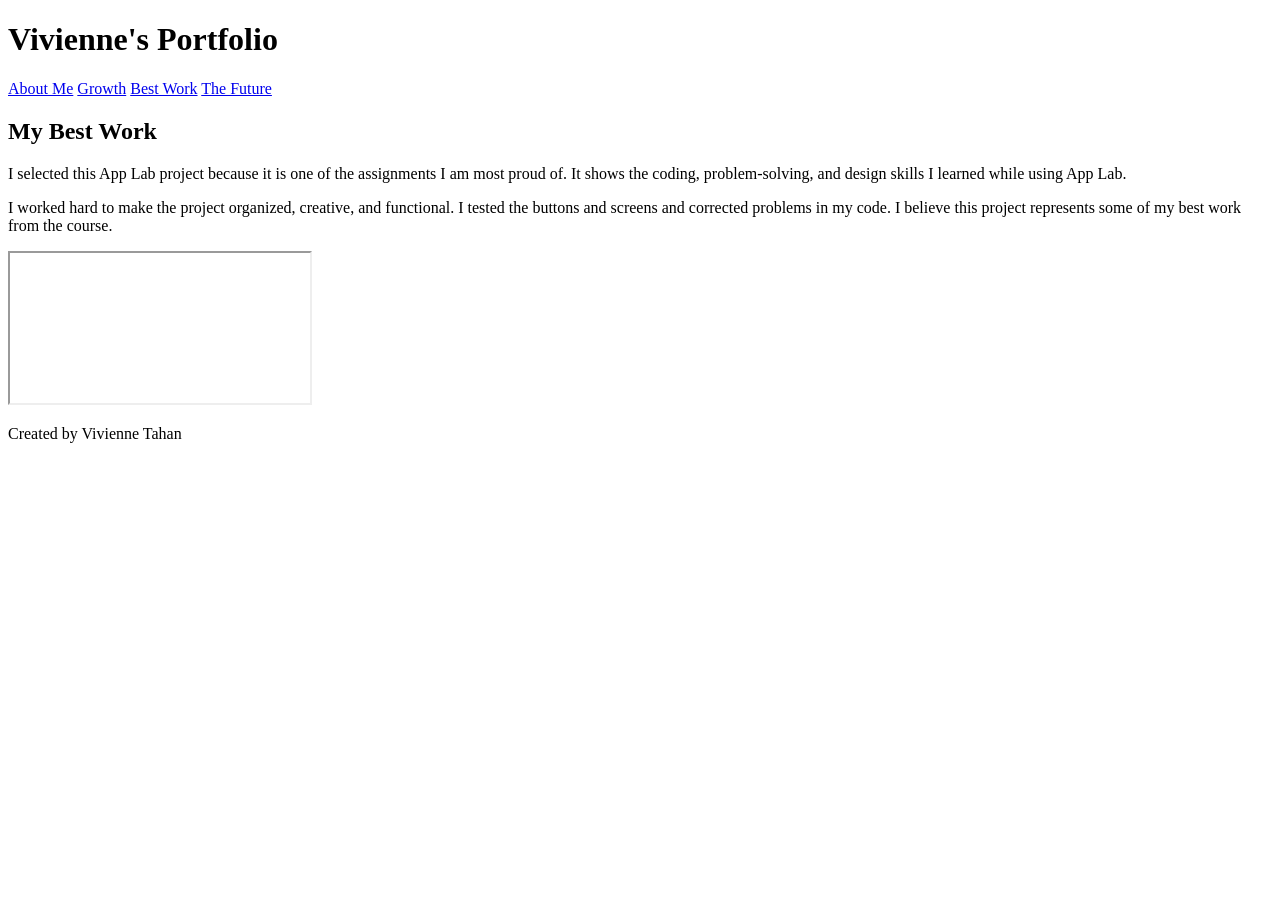
==== bestwork.html @ f6db405d "Create bestwork.html" ====
<!DOCTYPE html>
<html lang="en">

<head>
  <meta charset="UTF-8">
  <meta name="viewport" content="width=device-width, initial-scale=1.0">
  <title>Vivienne's Portfolio | Best Work</title>
  <link rel="stylesheet" href="style.css">
</head>

<body>

  <header>
    <h1>Vivienne's Portfolio</h1>

    <nav class="menu">
      <a href="index.html">About Me</a>
      <a href="growth.html">Growth</a>
      <a href="bestwork.html">Best Work</a>
      <a href="future.html">The Future</a>
    </nav>
  </header>

  <main>
    <section class="card">
      <h2>My Best Work</h2>

      <p>
        I selected this App Lab project because it is one of the assignments I
        am most proud of. It shows the coding, problem-solving, and design
        skills I learned while using App Lab.
      </p>

      <p>
        I worked hard to make the project organized, creative, and functional.
        I tested the buttons and screens and corrected problems in my code.
        I believe this project represents some of my best work from the course.
      </p>

      <div class="embed-container">
        <iframe
          class="app-frame"
          src="https://studio.code.org/projects/applab/07f81d29-4124-4847-97bf-c6427bec9407/embed"
          title="What's for Lunch App Lab project">
        </iframe>
      </div>
    </section>
  </main>

  <footer>
    <p>Created by Vivienne Tahan</p>
  </footer>

</body>
</html>
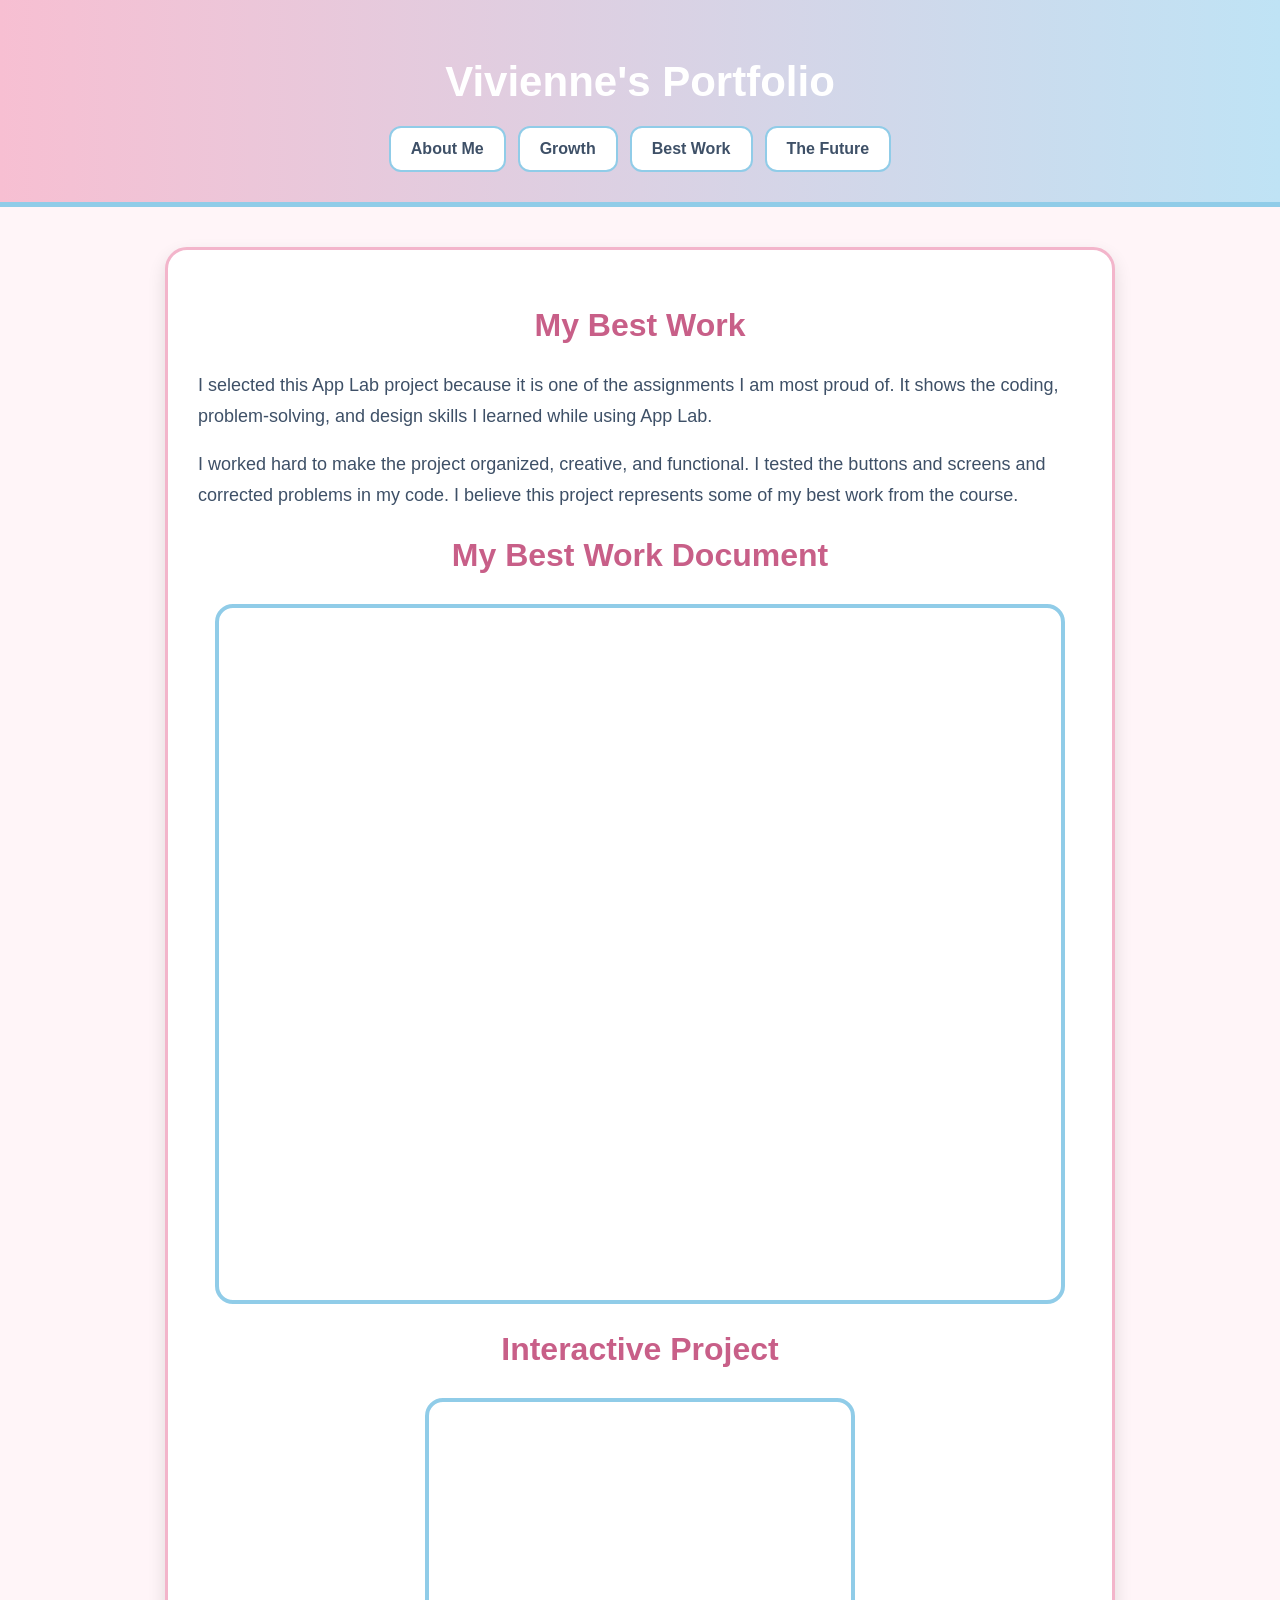
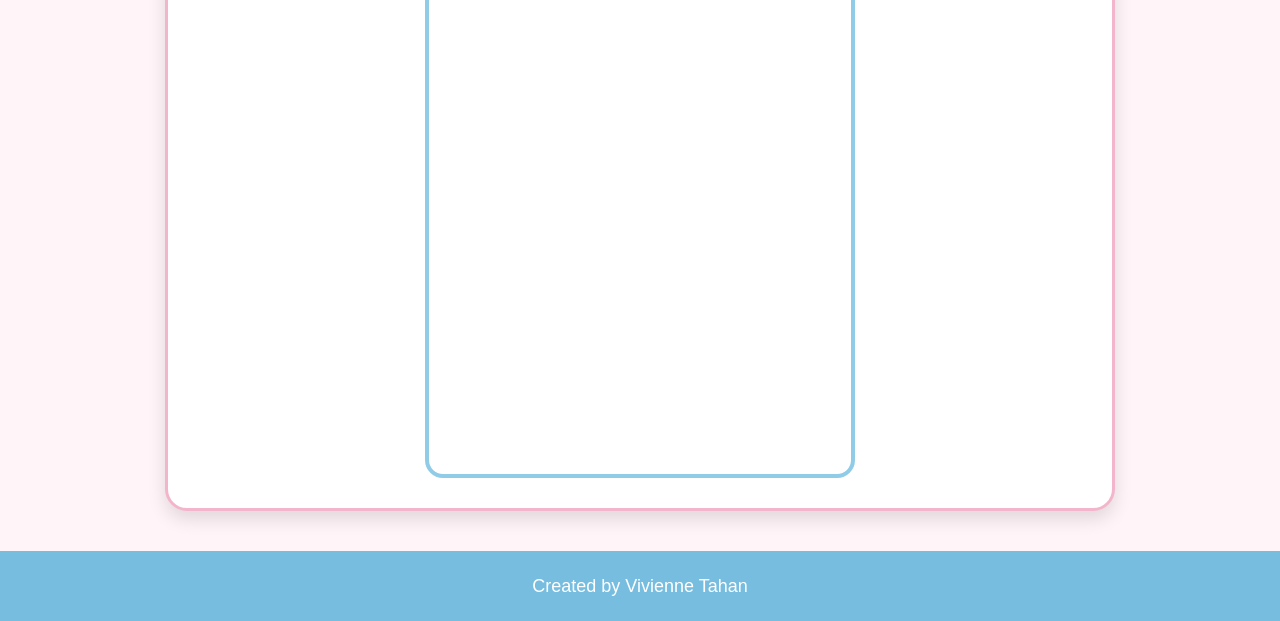
==== commit 829d8706: "Update bestwork.html" ====
--- a/bestwork.html
+++ b/bestwork.html
@@ -37,13 +37,25 @@
         I believe this project represents some of my best work from the course.
       </p>
 
-      <div class="embed-container">
-        <iframe
-          class="app-frame"
-          src="https://studio.code.org/projects/applab/07f81d29-4124-4847-97bf-c6427bec9407/embed"
-          title="What's for Lunch App Lab project">
-        </iframe>
-      </div>
+     <h2>My Best Work Document</h2>
+
+<div class="embed-container">
+  <iframe
+    class="document-frame"
+    src="https://docs.google.com/document/d/e/2PACX-1vQZR-b4ytMFWi73qsD4XeSkdCNwrixOGrH4DwZyF8WZ0AfFQm5PP_L7au7XDl-POlVWaFDD1a7tjyLk/pub?embedded=true"
+    title="Best Work Google Document">
+  </iframe>
+</div>
+
+<h2>Interactive Project</h2>
+
+<div class="embed-container">
+  <iframe
+    class="app-frame"
+    src="https://studio.code.org/projects/applab/67c7febf-d668-431c-ad4f-11078d50e658/embed"
+    title="Best Work App Lab Project">
+  </iframe>
+</div>
     </section>
   </main>
 
--- a/style.css
+++ b/style.css
@@ -0,0 +1,180 @@
+/* ---------- GENERAL ---------- */
+
+* {
+  box-sizing: border-box;
+}
+
+body {
+  margin: 0;
+  background-color: #FFF5F8;
+  color: #3E5067;
+  font-family: Arial, Helvetica, sans-serif;
+}
+
+/* ---------- HEADER ---------- */
+
+header {
+  background: linear-gradient(to right, #F7BFD2, #BFE3F5);
+  text-align: center;
+  padding: 30px;
+  border-bottom: 5px solid #90CCE8;
+}
+
+h1 {
+  color: white;
+  font-size: 42px;
+  margin-bottom: 20px;
+}
+
+h2 {
+  color: #C85F88;
+  text-align: center;
+  font-size: 32px;
+}
+
+/* ---------- NAVIGATION ---------- */
+
+.menu {
+  display: flex;
+  justify-content: center;
+  flex-wrap: wrap;
+  gap: 12px;
+}
+
+.menu a {
+  text-decoration: none;
+  color: #3E5067;
+  background-color: white;
+  padding: 12px 20px;
+  border: 2px solid #90CCE8;
+  border-radius: 12px;
+  font-weight: bold;
+  transition: 0.3s;
+}
+
+.menu a:hover {
+  background-color: #76BDE0;
+  color: white;
+}
+
+/* ---------- MAIN CONTENT ---------- */
+
+main {
+  width: 90%;
+  max-width: 950px;
+  margin: 40px auto;
+}
+
+.card {
+  background: white;
+  padding: 30px;
+  border: 3px solid #F3B5CB;
+  border-radius: 22px;
+  box-shadow: 0 8px 18px rgba(0,0,0,.12);
+}
+
+/* ---------- ABOUT ME ---------- */
+
+.about-layout {
+  display: flex;
+  align-items: center;
+  gap: 30px;
+}
+
+.about-layout div {
+  flex: 1;
+}
+
+.profile-photo {
+  width: 280px;
+  height: auto;
+  border-radius: 20px;
+  border: 6px solid #BFE3F5;
+  box-shadow: 0 6px 15px rgba(0,0,0,.15);
+}
+
+/* ---------- TEXT ---------- */
+
+p {
+  font-size: 18px;
+  line-height: 1.7;
+}
+
+/* ---------- EMBEDS ---------- */
+
+.embed-container {
+  display: flex;
+  justify-content: center;
+  margin-top: 30px;
+}
+
+.document-frame {
+  width: 850px;
+  max-width: 100%;
+  height: 700px;
+  border: 4px solid #90CCE8;
+  border-radius: 18px;
+}
+
+.app-frame {
+  width: 430px;
+  max-width: 100%;
+  height: 680px;
+  border: 4px solid #90CCE8;
+  border-radius: 18px;
+}
+
+/* ---------- FOOTER ---------- */
+
+footer {
+  background-color: #76BDE0;
+  color: white;
+  text-align: center;
+  padding: 20px;
+  margin-top: 40px;
+}
+
+footer p {
+  margin: 0;
+}
+
+/* ---------- MOBILE ---------- */
+
+@media (max-width: 700px) {
+
+  .about-layout {
+    flex-direction: column;
+    text-align: center;
+  }
+
+  .profile-photo {
+    width: 220px;
+  }
+
+  h1 {
+    font-size: 34px;
+  }
+
+  h2 {
+    font-size: 28px;
+  }
+.document-frame {
+  width: 850px;
+  max-width: 100%;
+  height: 700px;
+  border: 4px solid #90CCE8;
+  border-radius: 18px;
+}
+
+.app-frame {
+  width: 430px;
+  max-width: 100%;
+  height: 680px;
+  border: 4px solid #90CCE8;
+  border-radius: 18px;
+}
+  .document-frame {
+    height: 600px;
+  }
+
+}
